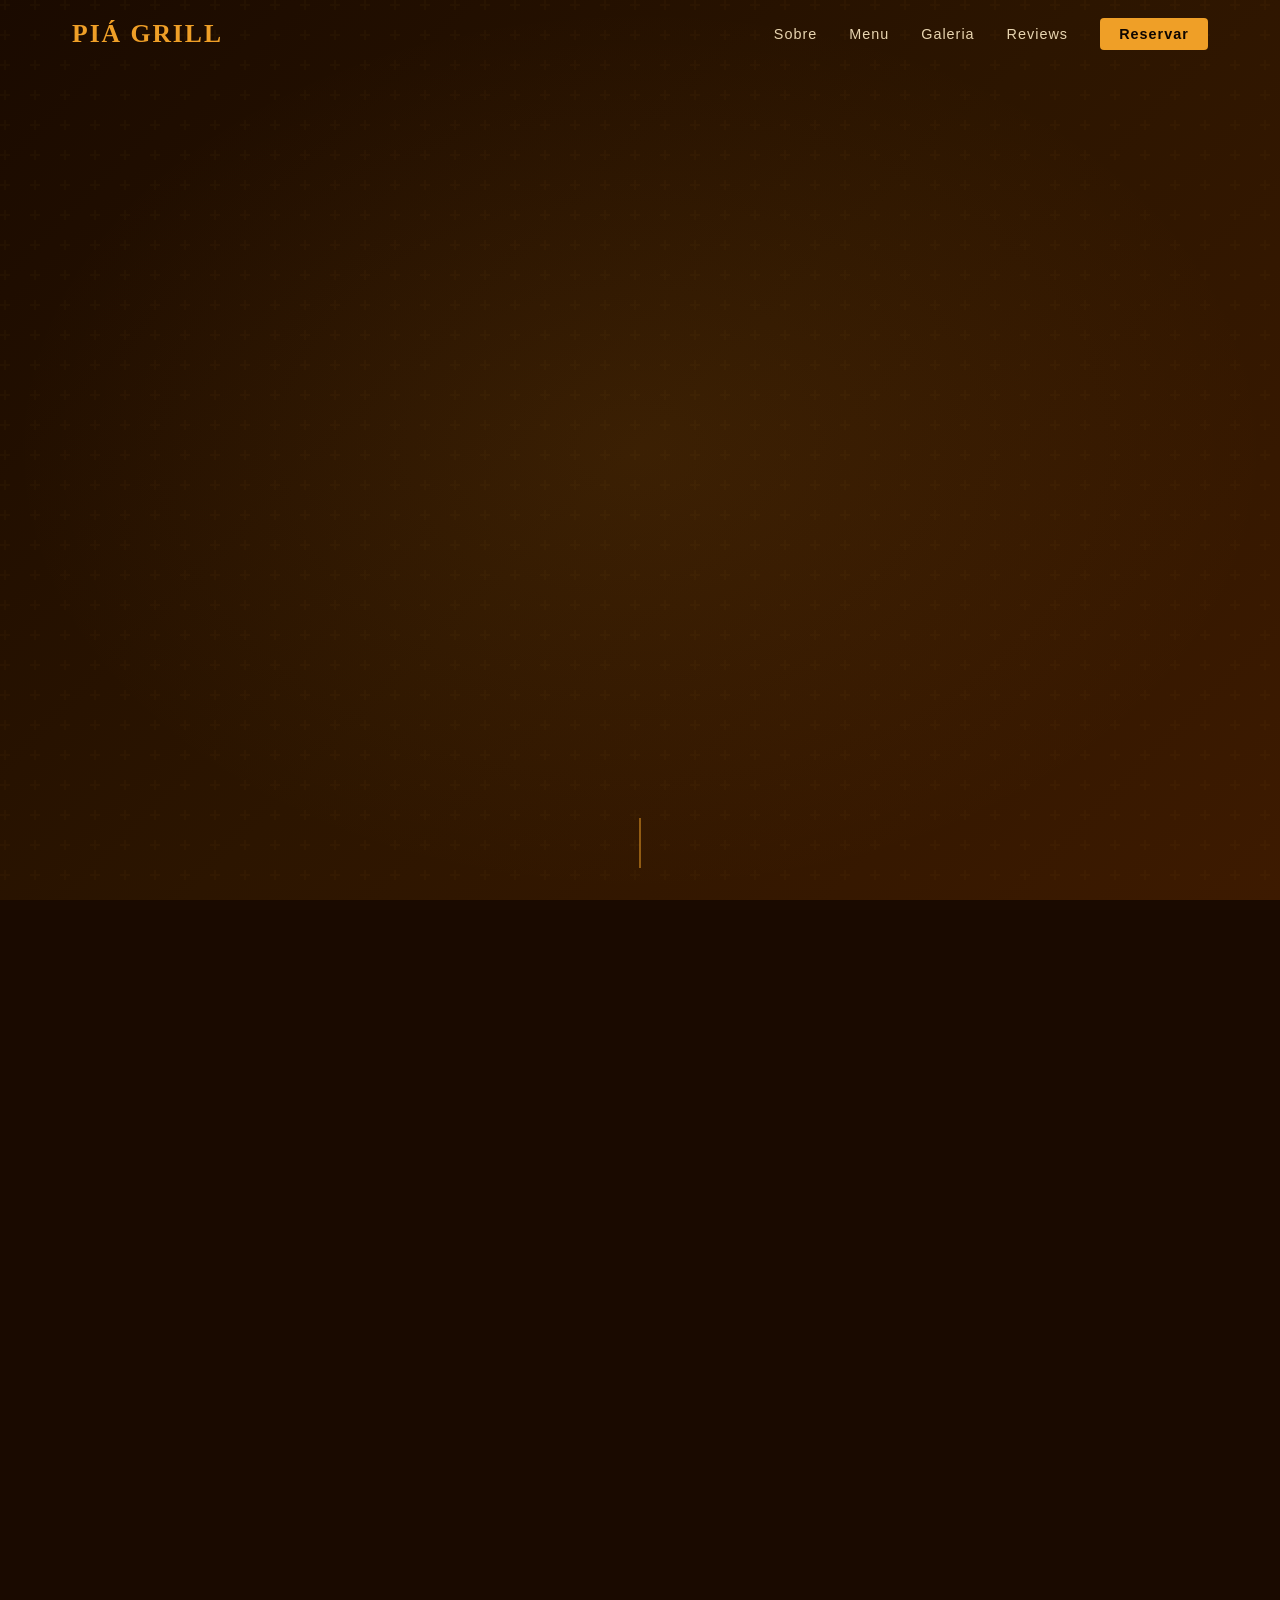
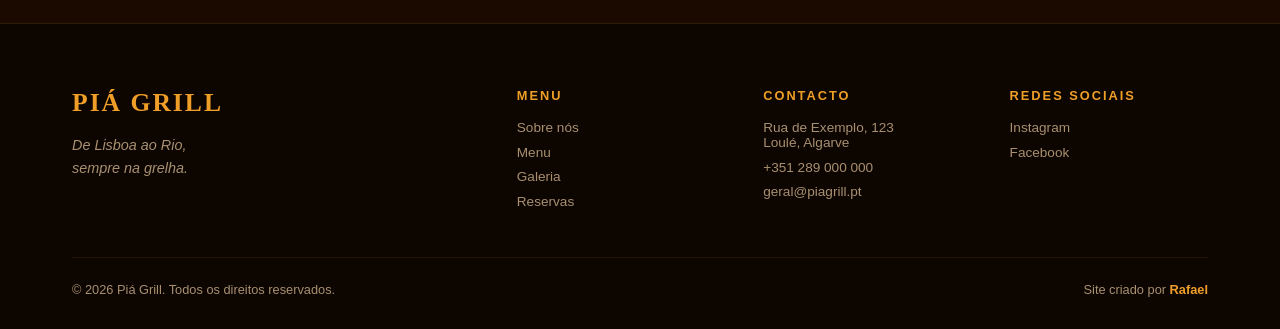
==== index.html @ a93a751e "Add files via upload" ====
<!DOCTYPE html>
<html lang="pt">
<head>
<meta charset="UTF-8">
<meta name="viewport" content="width=device-width, initial-scale=1.0">
<meta name="description" content="Piá Grill — Churrasqueira Portuguesa-Brasileira em Loulé, Algarve. Carnes na brasa, sabor autêntico.">
<title>Piá Grill — De Lisboa ao Rio, sempre na grelha</title>
<link rel="stylesheet" href="style.css">
</head>
<body>

<nav id="navbar">
  <div class="nav-container">
    <div class="logo">Piá Grill</div>
    <ul class="nav-links">
      <li><a href="#sobre">Sobre</a></li>
      <li><a href="#menu">Menu</a></li>
      <li><a href="#galeria">Galeria</a></li>
      <li><a href="#testemunhos">Reviews</a></li>
      <li><a href="#reserva" class="btn-nav">Reservar</a></li>
    </ul>
  </div>
</nav>

<section id="hero">
  <div class="hero-overlay"></div>
  <div class="hero-content fade-in">
    <span class="hero-tag">Loulé, Algarve</span>
    <h1>De Lisboa ao Rio,<br>sempre na grelha.</h1>
    <p>A fusão perfeita entre a churrasqueira brasileira e o sabor português — na brasa, como deve ser.</p>
    <div class="hero-btns">
      <a href="#reserva" class="btn-primary">Reservar Mesa</a>
      <a href="#menu" class="btn-secondary">Ver Menu</a>
    </div>
  </div>
  <div class="scroll-indicator">
    <span></span>
  </div>
</section>

<section id="sobre">
  <div class="container">
    <div class="sobre-grid">
      <div class="sobre-text fade-in">
        <span class="section-tag">A Nossa História</span>
        <h2>Duas terras,<br>uma brasa.</h2>
        <p>O Piá Grill nasceu da paixão por duas culturas que partilham o mesmo amor pela carne na brasa. Trouxemos as técnicas do churrasco brasileiro e combinámos com os sabores autênticos portugueses para criar uma experiência única no Algarve.</p>
        <p>Cada prato é preparado com ingredientes frescos, marinados durante 24 horas e grelhados a lenha — porque acreditamos que o fogo faz toda a diferença.</p>
        <div class="sobre-stats">
          <div class="stat">
            <span class="stat-num">100%</span>
            <span class="stat-label">Carne fresca</span>
          </div>
          <div class="stat">
            <span class="stat-num">24h</span>
            <span class="stat-label">Marinada</span>
          </div>
          <div class="stat">
            <span class="stat-num">2</span>
            <span class="stat-label">Culturas</span>
          </div>
        </div>
      </div>
      <div class="sobre-img fade-in">
        <div class="img-placeholder">
          <span>📸 Foto do Restaurante</span>
        </div>
      </div>
    </div>
  </div>
</section>

<section id="menu">
  <div class="container">
    <div class="section-header fade-in">
      <span class="section-tag">O Nosso Menu</span>
      <h2>Sabores que contam histórias</h2>
    </div>
    <div class="menu-category fade-in">
      <h3>🔥 Carnes na Brasa</h3>
      <div class="menu-grid">
        <div class="menu-item">
          <div class="menu-img-placeholder"></div>
          <div class="menu-info">
            <div class="menu-top">
              <span class="menu-name">Picanha Brasileira</span>
              <span class="menu-price">18€</span>
            </div>
            <p class="menu-desc">Corte nobre marinado 24h, grelhado na brasa de lenha. Servido com arroz e farofa.</p>
          </div>
        </div>
        <div class="menu-item">
          <div class="menu-img-placeholder"></div>
          <div class="menu-info">
            <div class="menu-top">
              <span class="menu-name">Frango no Churrasco</span>
              <span class="menu-price">13€</span>
            </div>
            <p class="menu-desc">Frango inteiro marinado em ervas portuguesas e limão. Pele crocante, interior suculento.</p>
          </div>
        </div>
        <div class="menu-item">
          <div class="menu-img-placeholder"></div>
          <div class="menu-info">
            <div class="menu-top">
              <span class="menu-name">Costelas na Brasa</span>
              <span class="menu-price">22€</span>
            </div>
            <p class="menu-desc">Costelas de porco com molho barbecue caseiro. Carne que cai do osso.</p>
          </div>
        </div>
        <div class="menu-item">
          <div class="menu-img-placeholder"></div>
          <div class="menu-info">
            <div class="menu-top">
              <span class="menu-name">Espetada Mista</span>
              <span class="menu-price">16€</span>
            </div>
            <p class="menu-desc">Espetada de carne, frango e chouriço com pimentos. Tradição portuguesa na brasa.</p>
          </div>
        </div>
      </div>
    </div>
    <div class="menu-category fade-in">
      <h3>🌿 Acompanhamentos</h3>
      <div class="menu-grid">
        <div class="menu-item small">
          <div class="menu-info">
            <div class="menu-top">
              <span class="menu-name">Arroz de Bróculos</span>
              <span class="menu-price">4€</span>
            </div>
            <p class="menu-desc">Arroz basmati com bróculos salteados em azeite e alho.</p>
          </div>
        </div>
        <div class="menu-item small">
          <div class="menu-info">
            <div class="menu-top">
              <span class="menu-name">Farofa Brasileira</span>
              <span class="menu-price">3€</span>
            </div>
            <p class="menu-desc">Farinha de mandioca tostada com manteiga e ervas. Clássico do Brasil.</p>
          </div>
        </div>
        <div class="menu-item small">
          <div class="menu-info">
            <div class="menu-top">
              <span class="menu-name">Batatas Rústicas</span>
              <span class="menu-price">4€</span>
            </div>
            <p class="menu-desc">Batatas assadas com alecrim, alho e azeite português.</p>
          </div>
        </div>
        <div class="menu-item small">
          <div class="menu-info">
            <div class="menu-top">
              <span class="menu-name">Salada da Casa</span>
              <span class="menu-price">5€</span>
            </div>
            <p class="menu-desc">Alface, tomate, cebola roxa, azeitonas e vinagrete de limão.</p>
          </div>
        </div>
      </div>
    </div>
  </div>
</section>

<section id="galeria">
  <div class="container">
    <div class="section-header fade-in">
      <span class="section-tag">Galeria</span>
      <h2>Momentos à mesa</h2>
    </div>
    <div class="galeria-grid fade-in">
      <div class="gal-item tall"><span>📸 Foto</span></div>
      <div class="gal-item"><span>📸 Foto</span></div>
      <div class="gal-item"><span>📸 Foto</span></div>
      <div class="gal-item wide"><span>📸 Foto</span></div>
      <div class="gal-item"><span>📸 Foto</span></div>
    </div>
  </div>
</section>

<section id="testemunhos">
  <div class="container">
    <div class="section-header fade-in">
      <span class="section-tag">O que dizem de nós</span>
      <h2>Clientes satisfeitos</h2>
    </div>
    <div class="reviews-grid fade-in">
      <div class="review-card">
        <div class="stars">★★★★★</div>
        <p>"A melhor picanha que comi fora do Brasil. O ambiente é acolhedor e o serviço excelente. Voltamos sempre que viemos ao Algarve!"</p>
        <div class="reviewer">
          <div class="reviewer-avatar">MS</div>
          <div>
            <span class="reviewer-name">Maria Silva</span>
            <span class="reviewer-local">Lisboa</span>
          </div>
        </div>
      </div>
      <div class="review-card featured">
        <div class="stars">★★★★★</div>
        <p>"Sabor autêntico de churrasco brasileiro com aquele toque português que faz toda a diferença. O frango é simplesmente incrível!"</p>
        <div class="reviewer">
          <div class="reviewer-avatar">JC</div>
          <div>
            <span class="reviewer-name">João Costa</span>
            <span class="reviewer-local">Faro</span>
          </div>
        </div>
      </div>
      <div class="review-card">
        <div class="stars">★★★★★</div>
        <p>"Descobrimos o Piá Grill por acaso e foi a melhor surpresa das férias. As costelas na brasa são para comer e chorar por mais!"</p>
        <div class="reviewer">
          <div class="reviewer-avatar">AF</div>
          <div>
            <span class="reviewer-name">Ana Ferreira</span>
            <span class="reviewer-local">Porto</span>
          </div>
        </div>
      </div>
    </div>
  </div>
</section>

<section id="reserva">
  <div class="container">
    <div class="reserva-wrapper fade-in">
      <div class="reserva-info">
        <span class="section-tag">Reservas</span>
        <h2>Reserve a sua mesa</h2>
        <p>Garanta o seu lugar e venha viver a experiência Piá Grill. Aceitamos reservas para grupos de qualquer dimensão.</p>
        <div class="contacto-items">
          <div class="contacto-item">
            <span class="contacto-icon">📍</span>
            <span>Rua de Exemplo, 123, Loulé, Algarve</span>
          </div>
          <div class="contacto-item">
            <span class="contacto-icon">📞</span>
            <span>+351 289 000 000</span>
          </div>
          <div class="contacto-item">
            <span class="contacto-icon">⏰</span>
            <span>Seg–Dom: 12h00 – 22h30</span>
          </div>
        </div>
      </div>
      <form class="reserva-form" onsubmit="submitForm(event)">
        <div class="form-row">
          <div class="form-group">
            <label>Nome completo</label>
            <input type="text" placeholder="O seu nome" required>
          </div>
          <div class="form-group">
            <label>Telemóvel</label>
            <input type="tel" placeholder="+351 9XX XXX XXX" required>
          </div>
        </div>
        <div class="form-row">
          <div class="form-group">
            <label>Data</label>
            <input type="date" required>
          </div>
          <div class="form-group">
            <label>Hora</label>
            <input type="time" min="12:00" max="22:00" required>
          </div>
        </div>
        <div class="form-group">
          <label>Número de pessoas</label>
          <select required>
            <option value="">Selecione</option>
            <option>1 pessoa</option>
            <option>2 pessoas</option>
            <option>3-4 pessoas</option>
            <option>5-6 pessoas</option>
            <option>7+ pessoas</option>
          </select>
        </div>
        <div class="form-group">
          <label>Pedido especial (opcional)</label>
          <textarea placeholder="Aniversário, alergias, preferências..."></textarea>
        </div>
        <button type="submit" class="btn-primary full">Confirmar Reserva</button>
      </form>
    </div>
  </div>
</section>

<footer>
  <div class="container">
    <div class="footer-grid">
      <div class="footer-brand">
        <div class="logo">Piá Grill</div>
        <p>De Lisboa ao Rio,<br>sempre na grelha.</p>
      </div>
      <div class="footer-links">
        <h4>Menu</h4>
        <a href="#sobre">Sobre nós</a>
        <a href="#menu">Menu</a>
        <a href="#galeria">Galeria</a>
        <a href="#reserva">Reservas</a>
      </div>
      <div class="footer-contact">
        <h4>Contacto</h4>
        <p>Rua de Exemplo, 123<br>Loulé, Algarve</p>
        <p>+351 289 000 000</p>
        <p>geral@piagrill.pt</p>
      </div>
      <div class="footer-social">
        <h4>Redes Sociais</h4>
        <a href="#" class="social-btn">Instagram</a>
        <a href="#" class="social-btn">Facebook</a>
      </div>
    </div>
    <div class="footer-bottom">
      <p>© 2026 Piá Grill. Todos os direitos reservados.</p>
      <p>Site criado por <strong>Rafael</strong></p>
    </div>
  </div>
</footer>

<script src="script.js"></script>
</body>
</html>
---- style.css ----
* { margin: 0; padding: 0; box-sizing: border-box; }

:root {
  --dark: #0D0500;
  --dark2: #1A0A00;
  --dark3: #2C1500;
  --gold: #EF9F27;
  --gold-light: #FAC775;
  --cream: #F5EDD8;
  --text: #E8D5B0;
  --text-muted: #A89070;
  --red: #8B1A1A;
}

html { scroll-behavior: smooth; }

body {
  font-family: 'Georgia', serif;
  background: var(--dark);
  color: var(--text);
  overflow-x: hidden;
}

/* NAVBAR */
#navbar {
  position: fixed;
  top: 0; left: 0; right: 0;
  z-index: 100;
  padding: 1.2rem 0;
  transition: all 0.3s;
}
#navbar.scrolled {
  background: rgba(13,5,0,0.97);
  border-bottom: 1px solid rgba(239,159,39,0.2);
  padding: 0.8rem 0;
}
.nav-container {
  max-width: 1200px;
  margin: 0 auto;
  padding: 0 2rem;
  display: flex;
  align-items: center;
  justify-content: space-between;
}
.logo {
  font-size: 1.6rem;
  font-weight: bold;
  color: var(--gold);
  letter-spacing: 2px;
  text-transform: uppercase;
}
.nav-links {
  list-style: none;
  display: flex;
  gap: 2rem;
  align-items: center;
}
.nav-links a {
  color: var(--text);
  text-decoration: none;
  font-size: 0.9rem;
  letter-spacing: 1px;
  font-family: 'Arial', sans-serif;
  transition: color 0.3s;
}
.nav-links a:hover { color: var(--gold); }
.btn-nav {
  background: var(--gold) !important;
  color: var(--dark) !important;
  padding: 0.5rem 1.2rem;
  border-radius: 4px;
  font-weight: bold !important;
}
.btn-nav:hover { background: var(--gold-light) !important; }

/* HERO */
#hero {
  min-height: 100vh;
  background: linear-gradient(135deg, var(--dark2) 0%, var(--dark3) 50%, #3D1A00 100%);
  display: flex;
  align-items: center;
  justify-content: center;
  position: relative;
  overflow: hidden;
}
#hero::before {
  content: '';
  position: absolute;
  inset: 0;
  background: radial-gradient(ellipse at center, rgba(239,159,39,0.08) 0%, transparent 70%);
}
.hero-overlay {
  position: absolute;
  inset: 0;
  background: url("data:image/svg+xml,%3Csvg width='60' height='60' viewBox='0 0 60 60' xmlns='http://www.w3.org/2000/svg'%3E%3Cg fill='none' fill-rule='evenodd'%3E%3Cg fill='%23EF9F27' fill-opacity='0.03'%3E%3Cpath d='M36 34v-4h-2v4h-4v2h4v4h2v-4h4v-2h-4zm0-30V0h-2v4h-4v2h4v4h2V6h4V4h-4zM6 34v-4H4v4H0v2h4v4h2v-4h4v-2H6zM6 4V0H4v4H0v2h4v4h2V6h4V4H6z'/%3E%3C/g%3E%3C/g%3E%3C/svg%3E");
}
.hero-content {
  text-align: center;
  position: relative;
  z-index: 2;
  padding: 2rem;
  max-width: 800px;
}
.hero-tag {
  display: inline-block;
  border: 1px solid var(--gold);
  color: var(--gold);
  padding: 0.3rem 1rem;
  font-size: 0.8rem;
  letter-spacing: 3px;
  text-transform: uppercase;
  font-family: 'Arial', sans-serif;
  margin-bottom: 1.5rem;
}
.hero-content h1 {
  font-size: clamp(2.5rem, 6vw, 5rem);
  color: var(--cream);
  line-height: 1.1;
  margin-bottom: 1.5rem;
  text-shadow: 0 2px 20px rgba(0,0,0,0.5);
}
.hero-content p {
  font-size: 1.1rem;
  color: var(--text-muted);
  max-width: 500px;
  margin: 0 auto 2.5rem;
  line-height: 1.7;
  font-family: 'Arial', sans-serif;
}
.hero-btns { display: flex; gap: 1rem; justify-content: center; flex-wrap: wrap; }
.btn-primary {
  background: var(--gold);
  color: var(--dark);
  padding: 0.9rem 2.2rem;
  border: none;
  border-radius: 4px;
  font-size: 0.95rem;
  font-weight: bold;
  cursor: pointer;
  text-decoration: none;
  font-family: 'Arial', sans-serif;
  letter-spacing: 1px;
  transition: all 0.3s;
  display: inline-block;
}
.btn-primary:hover { background: var(--gold-light); transform: translateY(-2px); }
.btn-primary.full { width: 100%; text-align: center; margin-top: 0.5rem; }
.btn-secondary {
  border: 1px solid var(--gold);
  color: var(--gold);
  padding: 0.9rem 2.2rem;
  border-radius: 4px;
  font-size: 0.95rem;
  cursor: pointer;
  text-decoration: none;
  font-family: 'Arial', sans-serif;
  letter-spacing: 1px;
  transition: all 0.3s;
  display: inline-block;
}
.btn-secondary:hover { background: rgba(239,159,39,0.1); transform: translateY(-2px); }
.scroll-indicator {
  position: absolute;
  bottom: 2rem;
  left: 50%;
  transform: translateX(-50%);
}
.scroll-indicator span {
  display: block;
  width: 1px;
  height: 50px;
  background: var(--gold);
  margin: 0 auto;
  animation: scrollAnim 1.5s ease-in-out infinite;
}
@keyframes scrollAnim {
  0% { opacity: 1; transform: scaleY(1); transform-origin: top; }
  100% { opacity: 0; transform: scaleY(0); transform-origin: top; }
}

/* SECTIONS */
section { padding: 6rem 0; }
.container { max-width: 1200px; margin: 0 auto; padding: 0 2rem; }
.section-header { text-align: center; margin-bottom: 4rem; }
.section-tag {
  display: inline-block;
  color: var(--gold);
  font-size: 0.8rem;
  letter-spacing: 3px;
  text-transform: uppercase;
  font-family: 'Arial', sans-serif;
  margin-bottom: 1rem;
}
h2 { font-size: clamp(1.8rem, 4vw, 3rem); color: var(--cream); line-height: 1.2; }

/* SOBRE */
#sobre { background: var(--dark2); }
.sobre-grid { display: grid; grid-template-columns: 1fr 1fr; gap: 5rem; align-items: center; }
.sobre-text .section-tag { display: block; margin-bottom: 1rem; }
.sobre-text h2 { margin-bottom: 1.5rem; }
.sobre-text p { color: var(--text-muted); line-height: 1.8; margin-bottom: 1rem; font-family: 'Arial', sans-serif; font-size: 0.95rem; }
.sobre-stats { display: flex; gap: 2rem; margin-top: 2rem; }
.stat { text-align: center; }
.stat-num { display: block; font-size: 2rem; color: var(--gold); font-weight: bold; }
.stat-label { font-size: 0.8rem; color: var(--text-muted); font-family: 'Arial', sans-serif; letter-spacing: 1px; }
.sobre-img { }
.img-placeholder {
  width: 100%;
  aspect-ratio: 4/5;
  background: var(--dark3);
  border: 2px dashed rgba(239,159,39,0.3);
  border-radius: 8px;
  display: flex;
  align-items: center;
  justify-content: center;
  color: var(--text-muted);
  font-family: 'Arial', sans-serif;
  font-size: 0.9rem;
}

/* MENU */
#menu { background: var(--dark); }
.menu-category { margin-bottom: 3rem; }
.menu-category h3 { font-size: 1.3rem; color: var(--gold); margin-bottom: 1.5rem; font-family: 'Arial', sans-serif; letter-spacing: 1px; }
.menu-grid { display: grid; grid-template-columns: repeat(auto-fit, minmax(260px, 1fr)); gap: 1.5rem; }
.menu-item {
  background: var(--dark2);
  border: 1px solid rgba(239,159,39,0.15);
  border-radius: 8px;
  overflow: hidden;
  transition: all 0.3s;
}
.menu-item:hover { border-color: var(--gold); transform: translateY(-4px); }
.menu-img-placeholder {
  width: 100%;
  height: 160px;
  background: var(--dark3);
  border-bottom: 1px solid rgba(239,159,39,0.1);
}
.menu-info { padding: 1.2rem; }
.menu-top { display: flex; justify-content: space-between; align-items: flex-start; margin-bottom: 0.5rem; }
.menu-name { font-size: 1rem; color: var(--cream); font-weight: bold; }
.menu-price { font-size: 1.1rem; color: var(--gold); font-weight: bold; font-family: 'Arial', sans-serif; }
.menu-desc { font-size: 0.85rem; color: var(--text-muted); line-height: 1.6; font-family: 'Arial', sans-serif; }
.menu-item.small .menu-info { padding: 1rem 1.2rem; }

/* GALERIA */
#galeria { background: var(--dark2); }
.galeria-grid {
  display: grid;
  grid-template-columns: repeat(3, 1fr);
  grid-template-rows: auto;
  gap: 12px;
}
.gal-item {
  background: var(--dark3);
  border: 2px dashed rgba(239,159,39,0.2);
  border-radius: 8px;
  display: flex;
  align-items: center;
  justify-content: center;
  color: var(--text-muted);
  font-family: 'Arial', sans-serif;
  font-size: 0.85rem;
  min-height: 180px;
  overflow: hidden;
  transition: all 0.3s;
  cursor: pointer;
}
.gal-item:hover { border-color: var(--gold); transform: scale(1.02); }
.gal-item.tall { grid-row: span 2; }
.gal-item.wide { grid-column: span 2; }

/* TESTEMUNHOS */
#testemunhos { background: var(--dark); }
.reviews-grid { display: grid; grid-template-columns: repeat(auto-fit, minmax(280px, 1fr)); gap: 1.5rem; }
.review-card {
  background: var(--dark2);
  border: 1px solid rgba(239,159,39,0.15);
  border-radius: 8px;
  padding: 2rem;
  transition: all 0.3s;
}
.review-card:hover { border-color: rgba(239,159,39,0.4); transform: translateY(-4px); }
.review-card.featured { border-color: var(--gold); }
.stars { color: var(--gold); font-size: 1.1rem; margin-bottom: 1rem; letter-spacing: 2px; }
.review-card p { color: var(--text-muted); line-height: 1.7; font-style: italic; margin-bottom: 1.5rem; font-family: 'Arial', sans-serif; font-size: 0.9rem; }
.reviewer { display: flex; align-items: center; gap: 0.8rem; }
.reviewer-avatar {
  width: 40px; height: 40px;
  background: var(--gold);
  color: var(--dark);
  border-radius: 50%;
  display: flex;
  align-items: center;
  justify-content: center;
  font-weight: bold;
  font-size: 0.8rem;
  font-family: 'Arial', sans-serif;
  flex-shrink: 0;
}
.reviewer-name { display: block; font-weight: bold; color: var(--cream); font-family: 'Arial', sans-serif; font-size: 0.9rem; }
.reviewer-local { display: block; color: var(--text-muted); font-size: 0.8rem; font-family: 'Arial', sans-serif; }

/* RESERVA */
#reserva { background: var(--dark2); }
.reserva-wrapper { display: grid; grid-template-columns: 1fr 1.2fr; gap: 5rem; align-items: start; }
.reserva-info .section-tag { display: block; margin-bottom: 1rem; }
.reserva-info h2 { margin-bottom: 1rem; }
.reserva-info > p { color: var(--text-muted); line-height: 1.7; margin-bottom: 2rem; font-family: 'Arial', sans-serif; font-size: 0.95rem; }
.contacto-items { display: flex; flex-direction: column; gap: 1rem; }
.contacto-item { display: flex; align-items: center; gap: 1rem; color: var(--text-muted); font-family: 'Arial', sans-serif; font-size: 0.9rem; }
.contacto-icon { font-size: 1.2rem; }
.reserva-form { display: flex; flex-direction: column; gap: 1rem; }
.form-row { display: grid; grid-template-columns: 1fr 1fr; gap: 1rem; }
.form-group { display: flex; flex-direction: column; gap: 0.4rem; }
.form-group label { font-size: 0.8rem; color: var(--text-muted); letter-spacing: 1px; text-transform: uppercase; font-family: 'Arial', sans-serif; }
.form-group input,
.form-group select,
.form-group textarea {
  background: var(--dark);
  border: 1px solid rgba(239,159,39,0.3);
  color: var(--text);
  padding: 0.8rem 1rem;
  border-radius: 4px;
  font-family: 'Arial', sans-serif;
  font-size: 0.9rem;
  transition: border 0.3s;
  outline: none;
}
.form-group input:focus,
.form-group select:focus,
.form-group textarea:focus { border-color: var(--gold); }
.form-group textarea { height: 100px; resize: vertical; }
.form-group select option { background: var(--dark2); }

/* FOOTER */
footer { background: var(--dark); border-top: 1px solid rgba(239,159,39,0.15); padding: 4rem 0 2rem; }
.footer-grid { display: grid; grid-template-columns: 2fr 1fr 1fr 1fr; gap: 3rem; margin-bottom: 3rem; }
.footer-brand .logo { margin-bottom: 1rem; }
.footer-brand p { color: var(--text-muted); font-family: 'Arial', sans-serif; font-size: 0.9rem; line-height: 1.6; font-style: italic; }
.footer-links, .footer-contact, .footer-social { display: flex; flex-direction: column; gap: 0.6rem; }
.footer-links h4, .footer-contact h4, .footer-social h4 { color: var(--gold); font-size: 0.8rem; letter-spacing: 2px; text-transform: uppercase; font-family: 'Arial', sans-serif; margin-bottom: 0.5rem; }
.footer-links a, .footer-contact p { color: var(--text-muted); text-decoration: none; font-family: 'Arial', sans-serif; font-size: 0.85rem; transition: color 0.3s; }
.footer-links a:hover { color: var(--gold); }
.social-btn {
  color: var(--text-muted);
  text-decoration: none;
  font-family: 'Arial', sans-serif;
  font-size: 0.85rem;
  transition: color 0.3s;
}
.social-btn:hover { color: var(--gold); }
.footer-bottom {
  border-top: 1px solid rgba(239,159,39,0.1);
  padding-top: 1.5rem;
  display: flex;
  justify-content: space-between;
  align-items: center;
}
.footer-bottom p { color: var(--text-muted); font-family: 'Arial', sans-serif; font-size: 0.8rem; }
.footer-bottom strong { color: var(--gold); }

/* ANIMATIONS */
.fade-in { opacity: 0; transform: translateY(30px); transition: opacity 0.7s ease, transform 0.7s ease; }
.fade-in.visible { opacity: 1; transform: translateY(0); }

/* RESPONSIVE */
@media (max-width: 768px) {
  .sobre-grid, .reserva-wrapper { grid-template-columns: 1fr; gap: 2rem; }
  .footer-grid { grid-template-columns: 1fr 1fr; gap: 2rem; }
  .galeria-grid { grid-template-columns: repeat(2, 1fr); }
  .gal-item.tall { grid-row: span 1; }
  .gal-item.wide { grid-column: span 2; }
  .form-row { grid-template-columns: 1fr; }
  .nav-links { display: none; }
  .sobre-stats { gap: 1rem; }
}
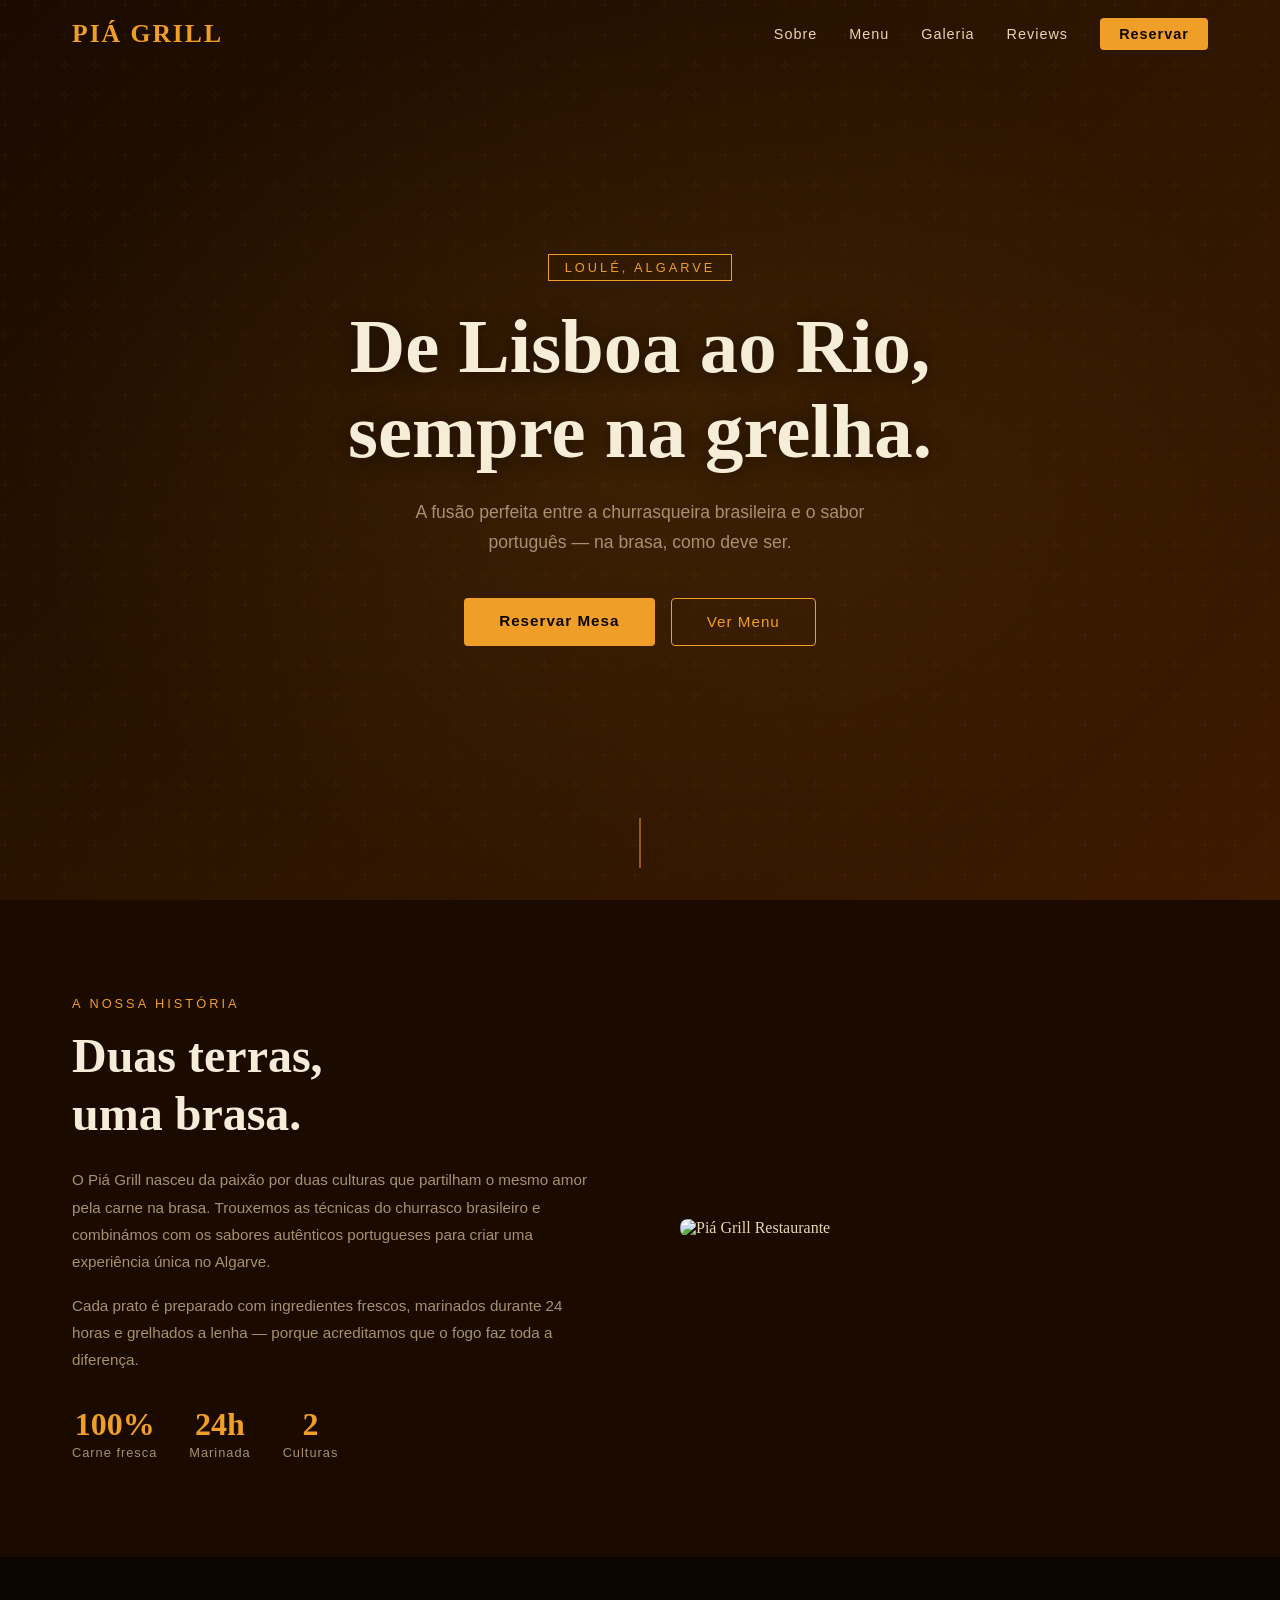
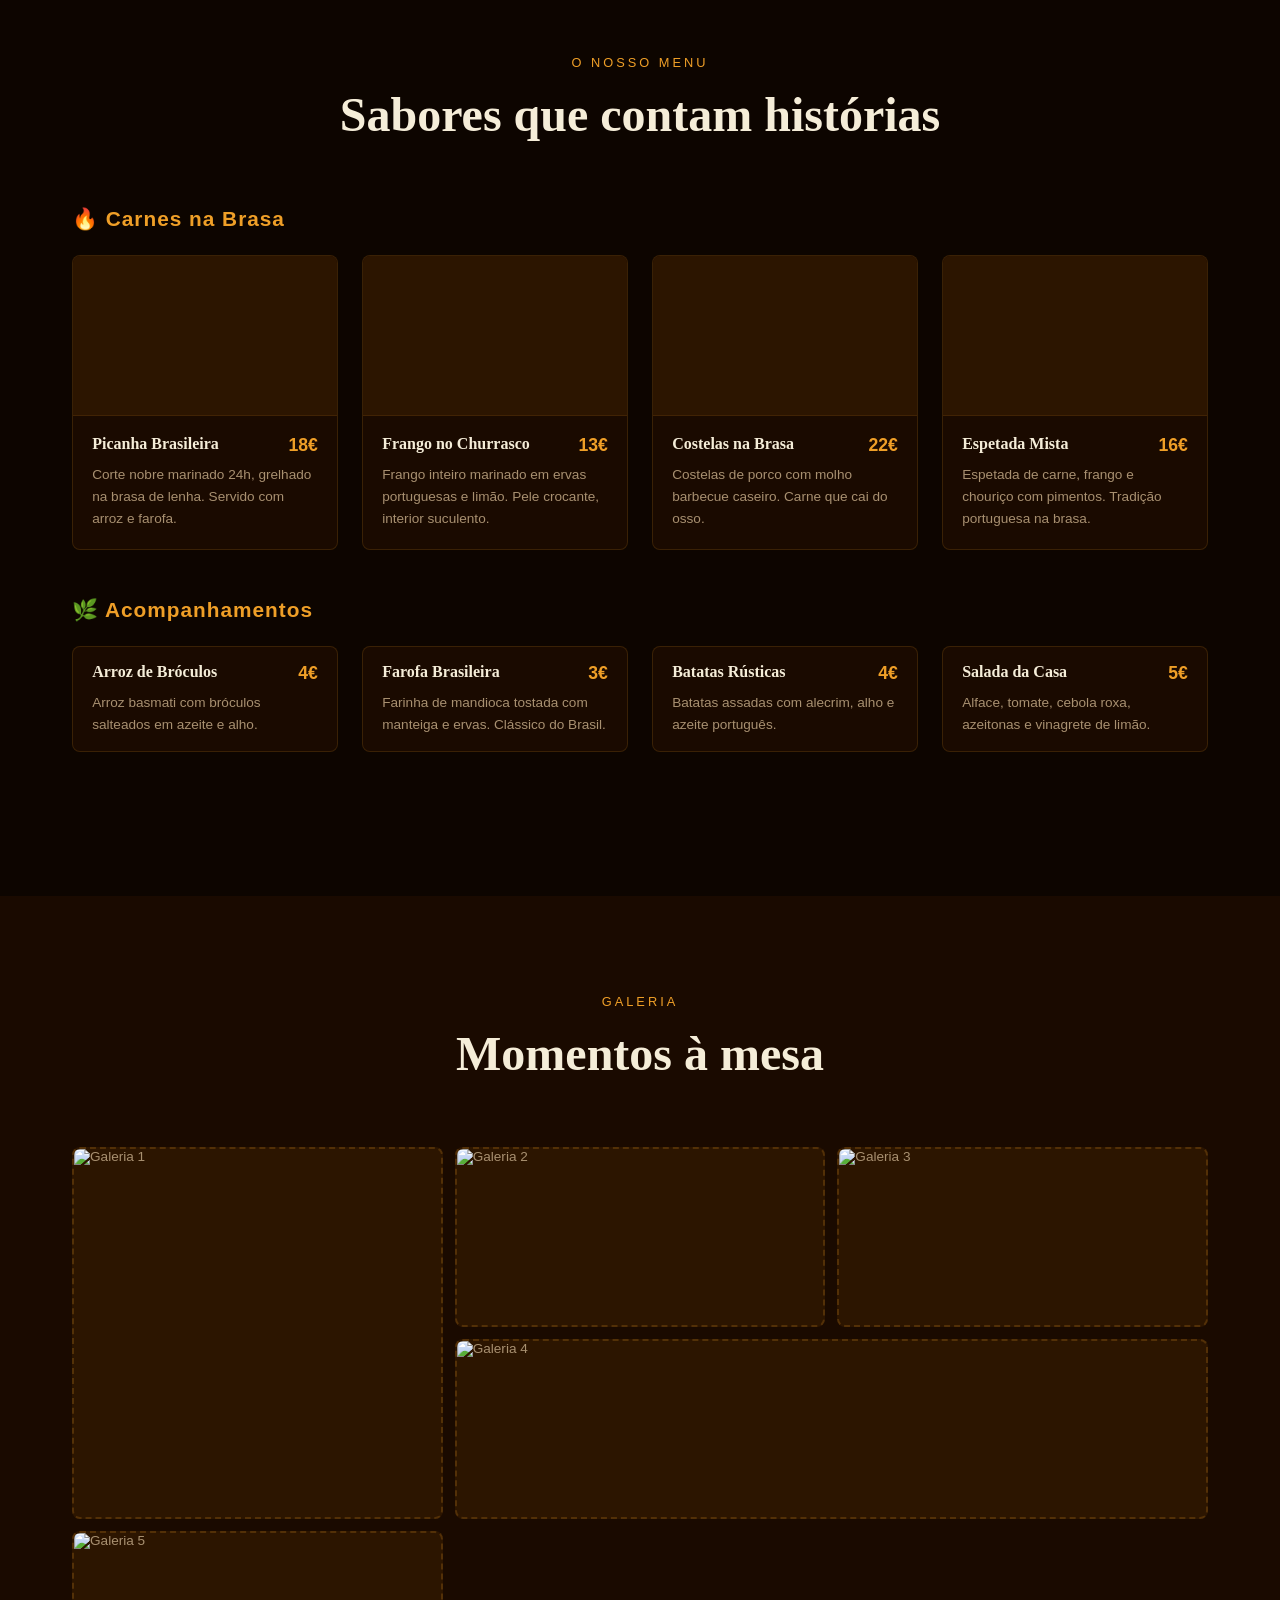
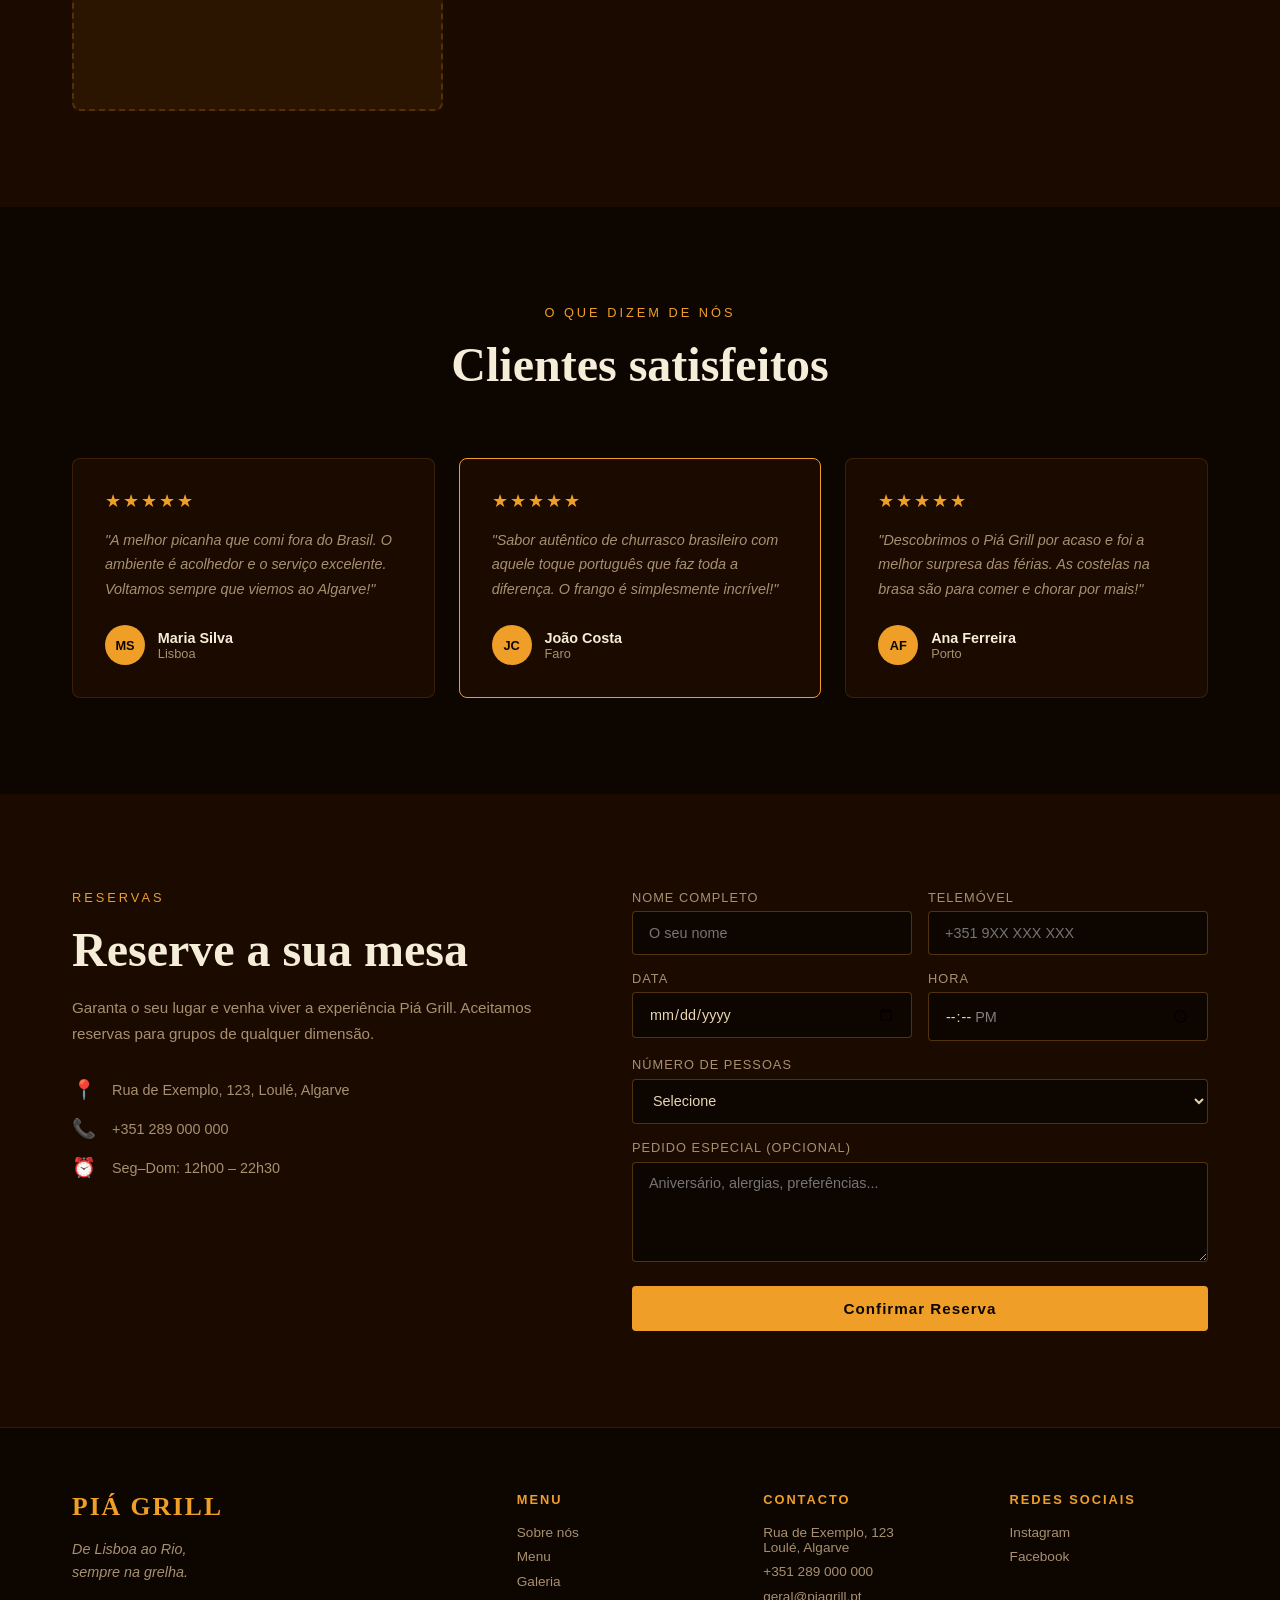
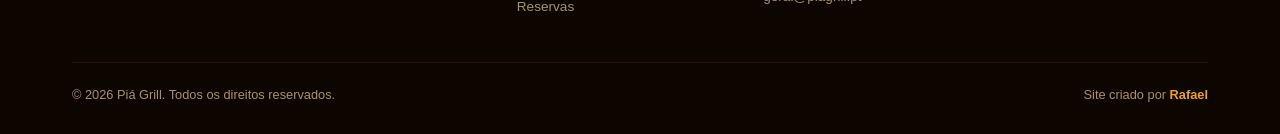
==== commit 38cd0bcc: "Rename index (1).html to index.html" ====
--- a/index.html
+++ b/index.html
@@ -62,9 +62,7 @@
         </div>
       </div>
       <div class="sobre-img fade-in">
-        <div class="img-placeholder">
-          <span>📸 Foto do Restaurante</span>
-        </div>
+        <img src="images/restaurante.jpg" alt="Piá Grill Restaurante" style="width:100%;aspect-ratio:4/5;object-fit:cover;border-radius:8px;">
       </div>
     </div>
   </div>
@@ -172,11 +170,11 @@
       <h2>Momentos à mesa</h2>
     </div>
     <div class="galeria-grid fade-in">
-      <div class="gal-item tall"><span>📸 Foto</span></div>
-      <div class="gal-item"><span>📸 Foto</span></div>
-      <div class="gal-item"><span>📸 Foto</span></div>
-      <div class="gal-item wide"><span>📸 Foto</span></div>
-      <div class="gal-item"><span>📸 Foto</span></div>
+      <div class="gal-item tall" style="padding:0;overflow:hidden;"><img src="images/restaurante.jpg" alt="Galeria 1" style="width:100%;height:100%;object-fit:cover;"></div>
+      <div class="gal-item" style="padding:0;overflow:hidden;"><img src="images/restaurante.jpg" alt="Galeria 2" style="width:100%;height:100%;object-fit:cover;"></div>
+      <div class="gal-item" style="padding:0;overflow:hidden;"><img src="images/restaurante.jpg" alt="Galeria 3" style="width:100%;height:100%;object-fit:cover;"></div>
+      <div class="gal-item wide" style="padding:0;overflow:hidden;"><img src="images/restaurante.jpg" alt="Galeria 4" style="width:100%;height:100%;object-fit:cover;"></div>
+      <div class="gal-item" style="padding:0;overflow:hidden;"><img src="images/restaurante.jpg" alt="Galeria 5" style="width:100%;height:100%;object-fit:cover;"></div>
     </div>
   </div>
 </section>
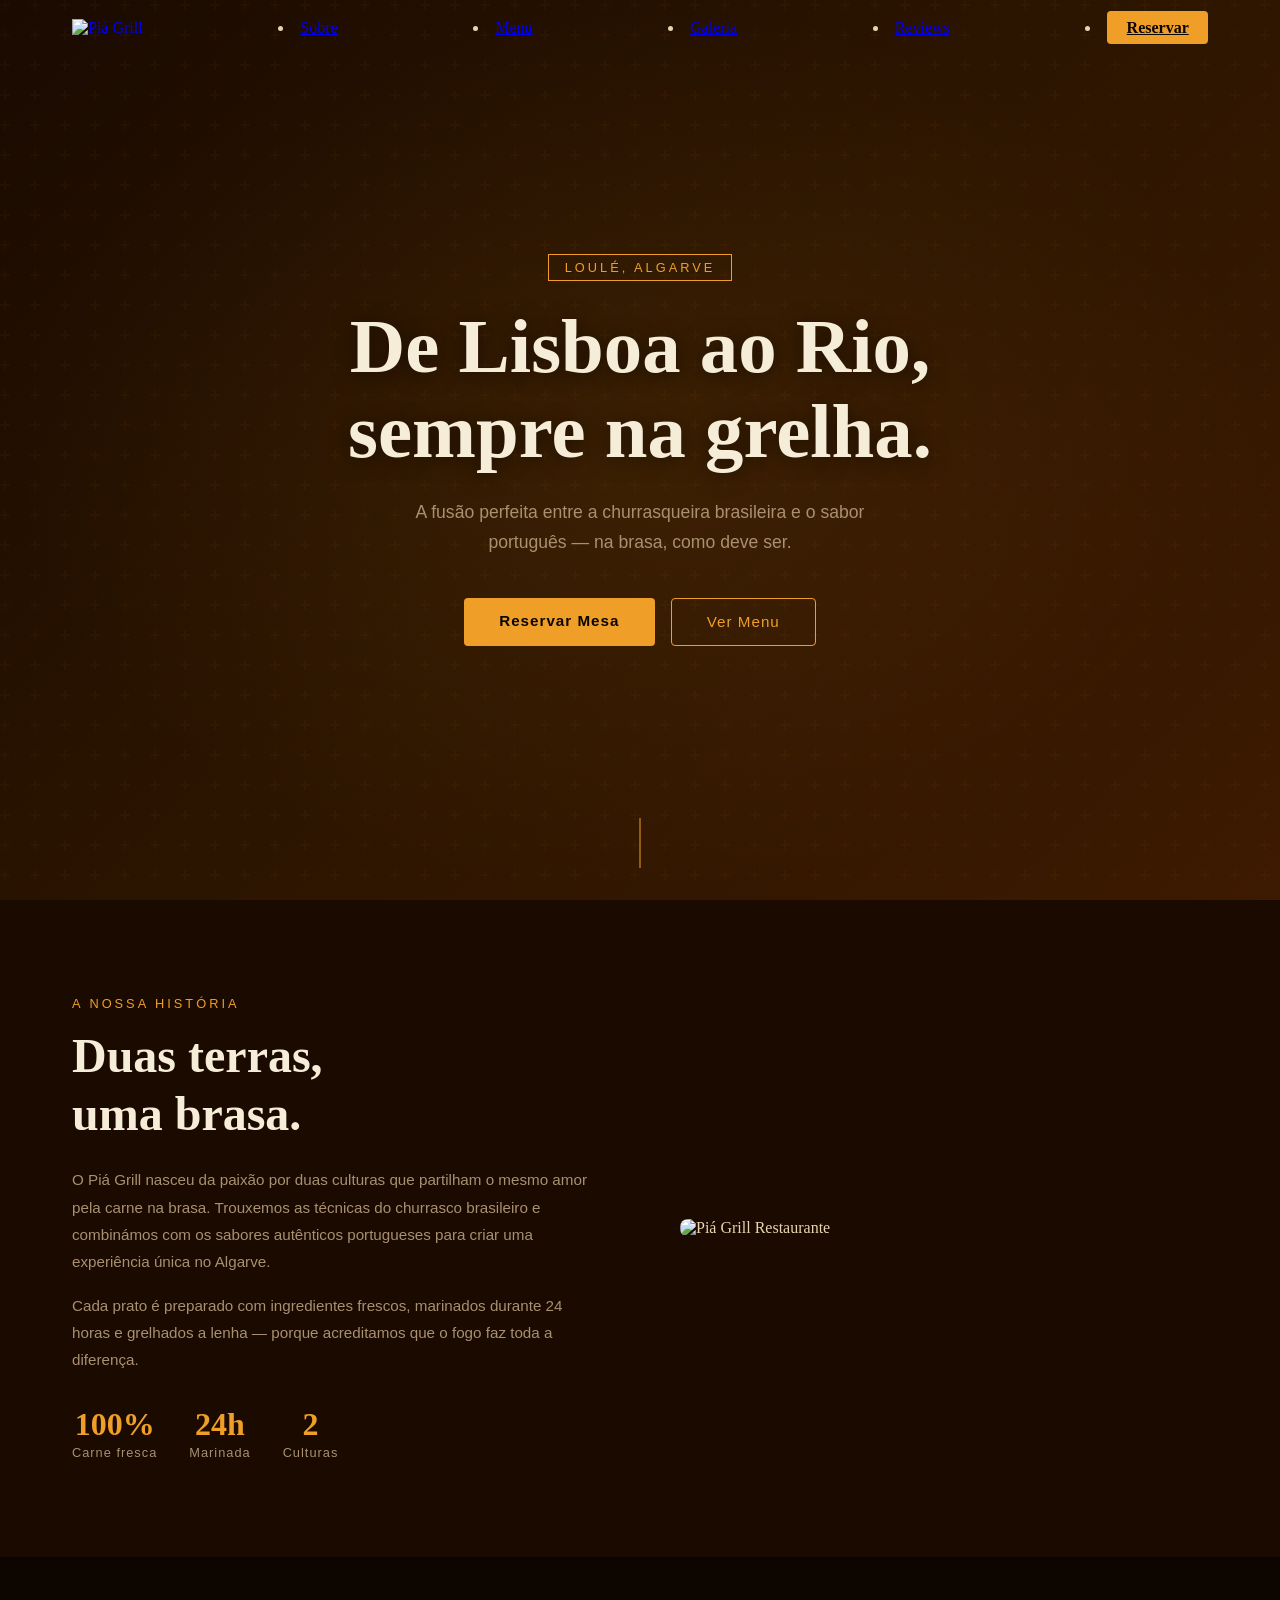
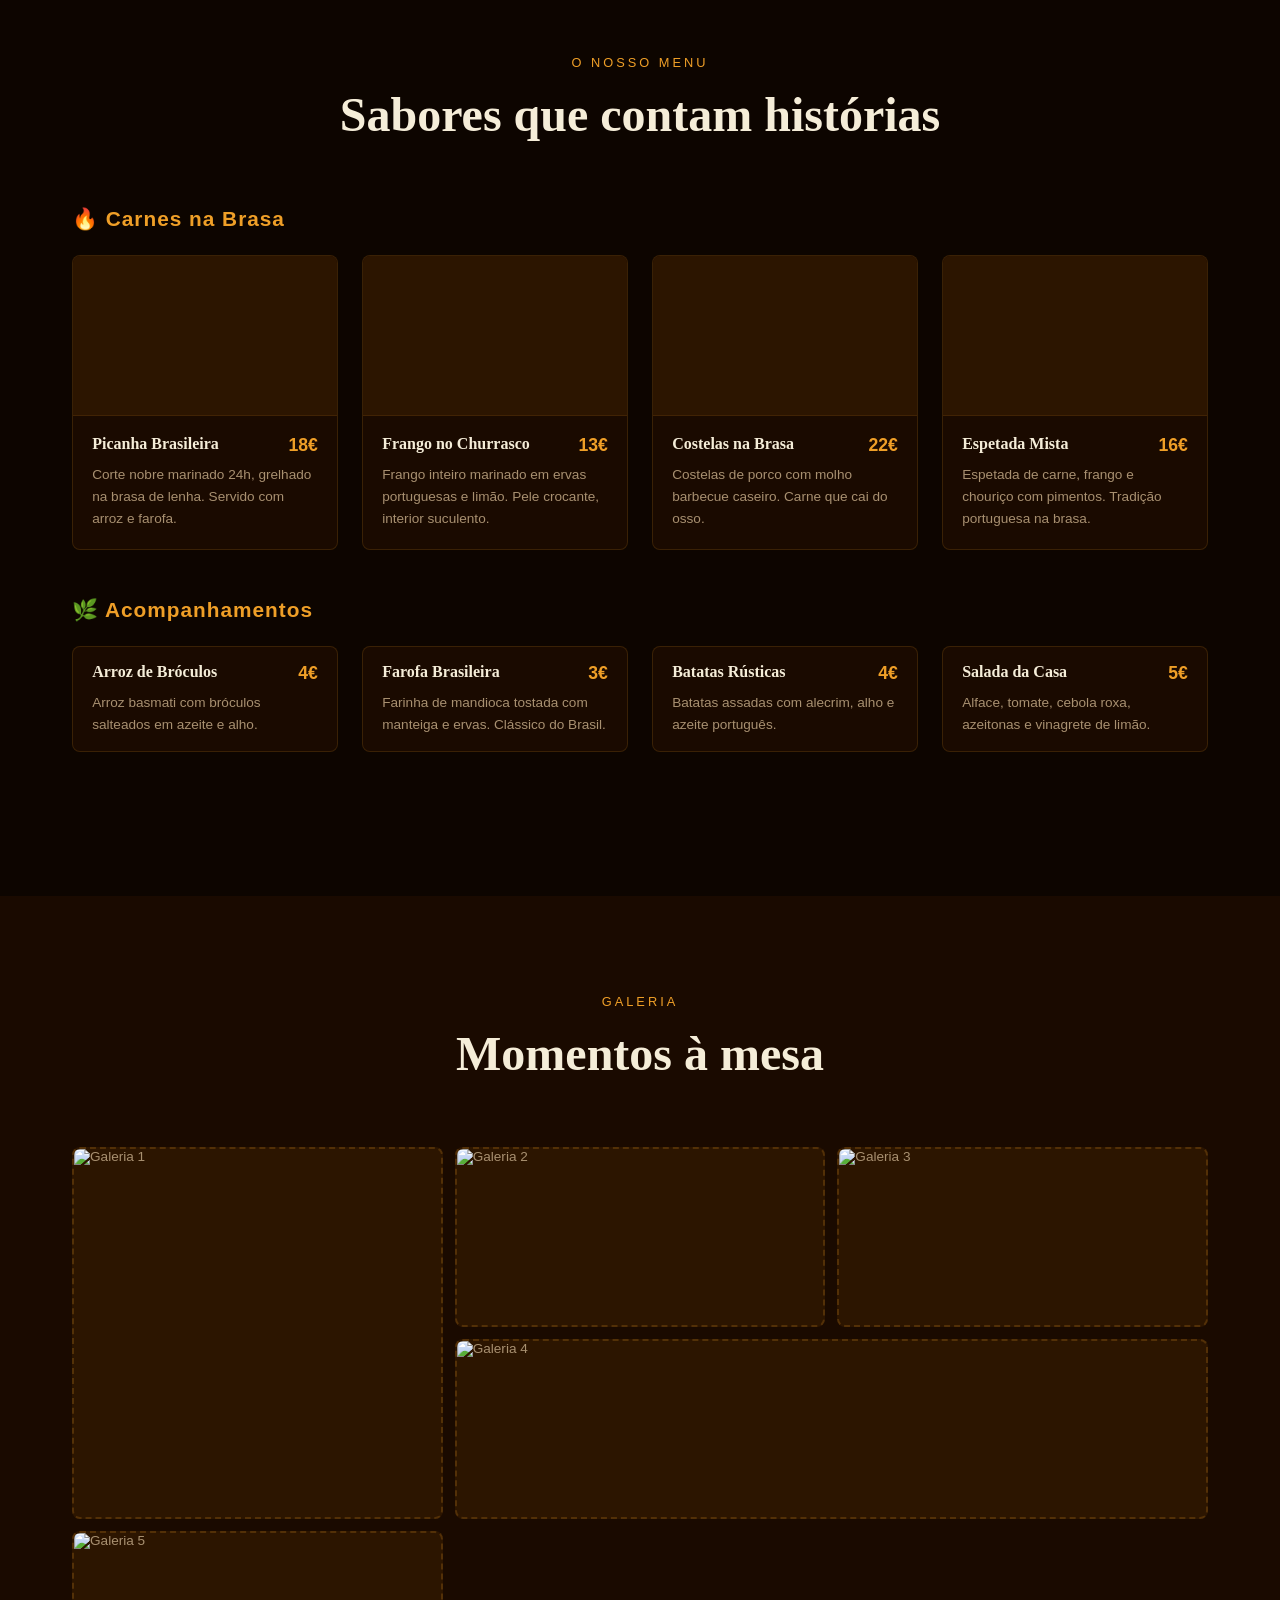
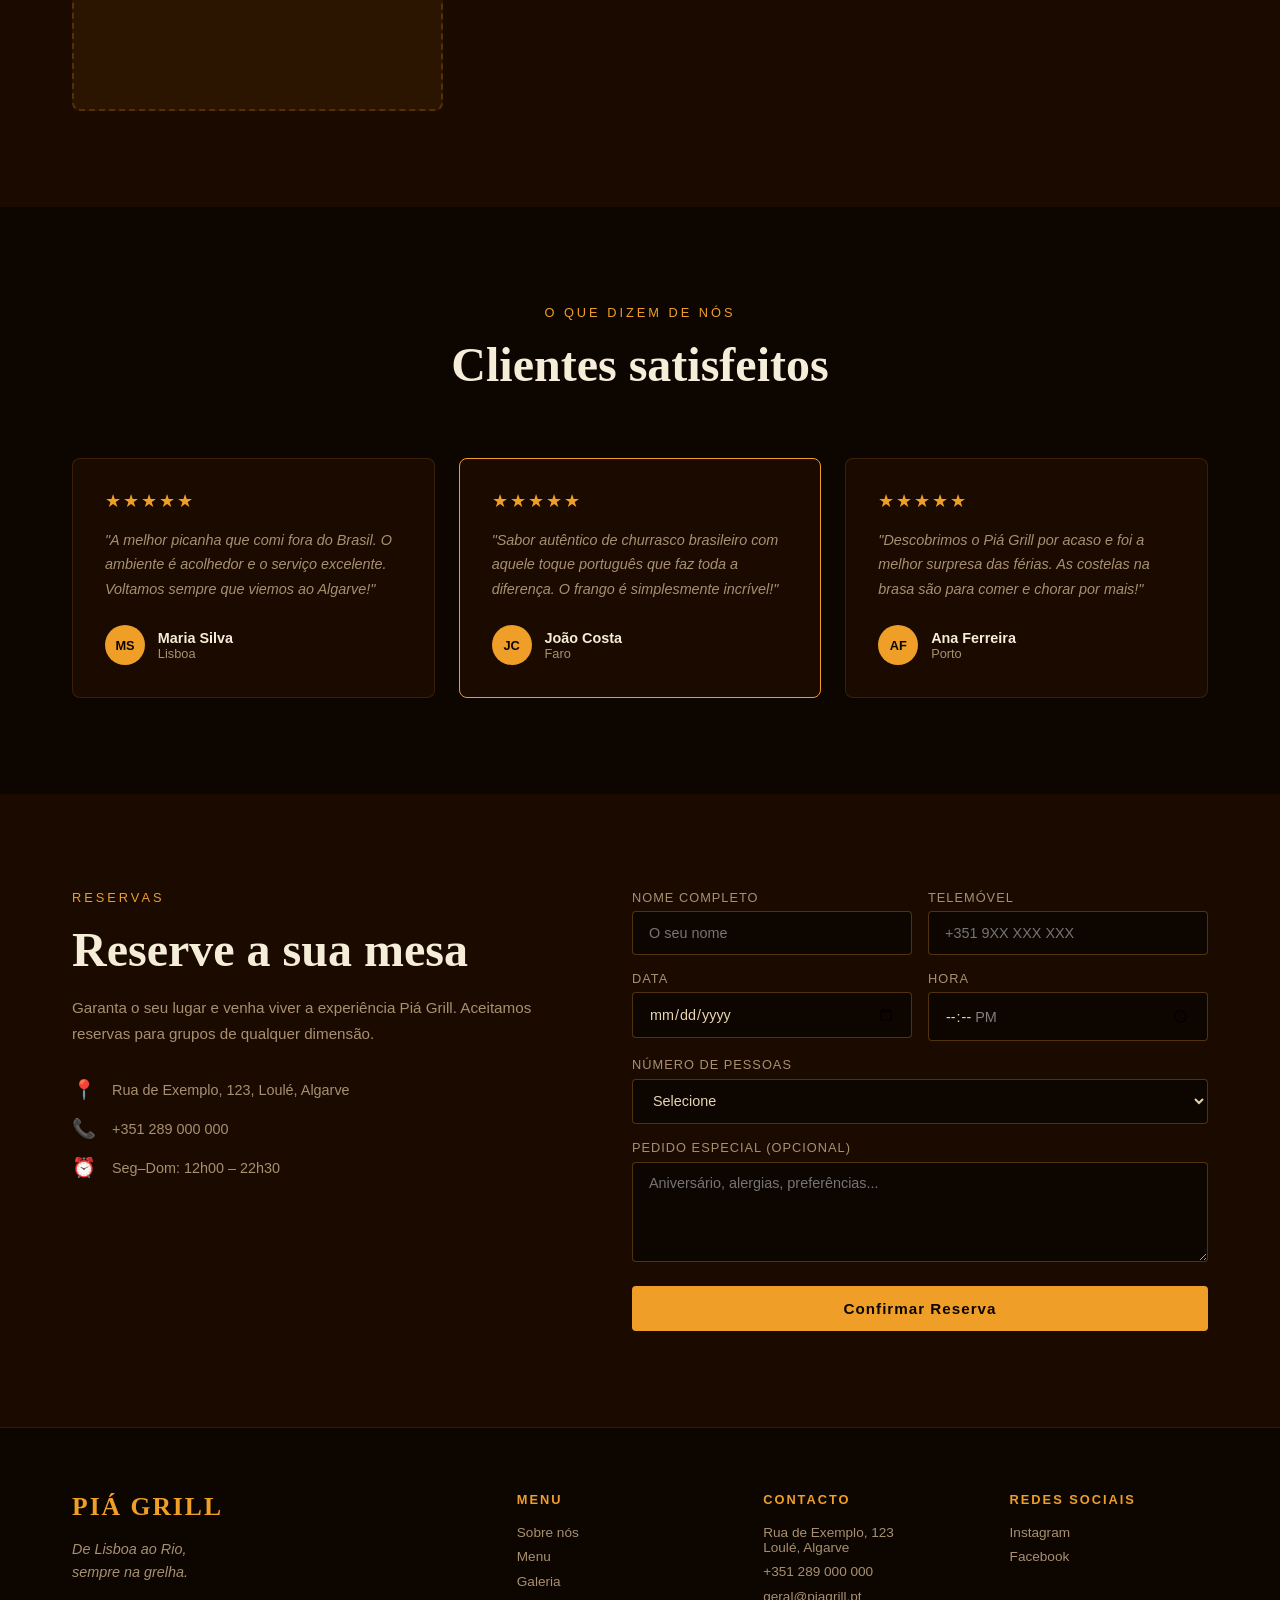
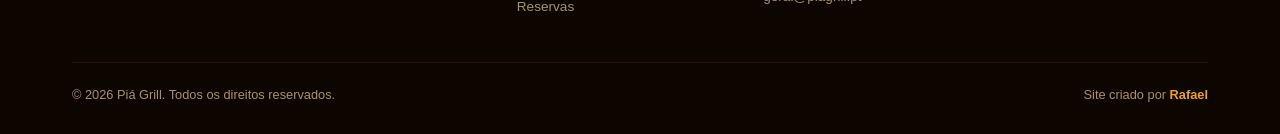
==== commit 9530beb3: "Add files via upload" ====
--- a/index.html
+++ b/index.html
@@ -11,8 +11,7 @@
 
 <nav id="navbar">
   <div class="nav-container">
-    <div class="logo">Piá Grill</div>
-    <ul class="nav-links">
+    <a href="#hero" style="text-decoration:none;"><img src="images/restaurante.png" alt="Piá Grill" style="height:55px;width:auto;"></a>
       <li><a href="#sobre">Sobre</a></li>
       <li><a href="#menu">Menu</a></li>
       <li><a href="#galeria">Galeria</a></li>
@@ -62,7 +61,7 @@
         </div>
       </div>
       <div class="sobre-img fade-in">
-        <img src="images/restaurante.jpg" alt="Piá Grill Restaurante" style="width:100%;aspect-ratio:4/5;object-fit:cover;border-radius:8px;">
+        <img src="images/restaurante.png" alt="Piá Grill Restaurante" style="width:100%;aspect-ratio:4/5;object-fit:cover;border-radius:8px;">
       </div>
     </div>
   </div>
@@ -170,11 +169,11 @@
       <h2>Momentos à mesa</h2>
     </div>
     <div class="galeria-grid fade-in">
-      <div class="gal-item tall" style="padding:0;overflow:hidden;"><img src="images/restaurante.jpg" alt="Galeria 1" style="width:100%;height:100%;object-fit:cover;"></div>
-      <div class="gal-item" style="padding:0;overflow:hidden;"><img src="images/restaurante.jpg" alt="Galeria 2" style="width:100%;height:100%;object-fit:cover;"></div>
-      <div class="gal-item" style="padding:0;overflow:hidden;"><img src="images/restaurante.jpg" alt="Galeria 3" style="width:100%;height:100%;object-fit:cover;"></div>
-      <div class="gal-item wide" style="padding:0;overflow:hidden;"><img src="images/restaurante.jpg" alt="Galeria 4" style="width:100%;height:100%;object-fit:cover;"></div>
-      <div class="gal-item" style="padding:0;overflow:hidden;"><img src="images/restaurante.jpg" alt="Galeria 5" style="width:100%;height:100%;object-fit:cover;"></div>
+      <div class="gal-item tall" style="padding:0;overflow:hidden;"><img src="images/restaurante.png" alt="Galeria 1" style="width:100%;height:100%;object-fit:cover;"></div>
+      <div class="gal-item" style="padding:0;overflow:hidden;"><img src="images/restaurante.png" alt="Galeria 2" style="width:100%;height:100%;object-fit:cover;"></div>
+      <div class="gal-item" style="padding:0;overflow:hidden;"><img src="images/restaurante.png" alt="Galeria 3" style="width:100%;height:100%;object-fit:cover;"></div>
+      <div class="gal-item wide" style="padding:0;overflow:hidden;"><img src="images/restaurante.png" alt="Galeria 4" style="width:100%;height:100%;object-fit:cover;"></div>
+      <div class="gal-item" style="padding:0;overflow:hidden;"><img src="images/restaurante.png" alt="Galeria 5" style="width:100%;height:100%;object-fit:cover;"></div>
     </div>
   </div>
 </section>
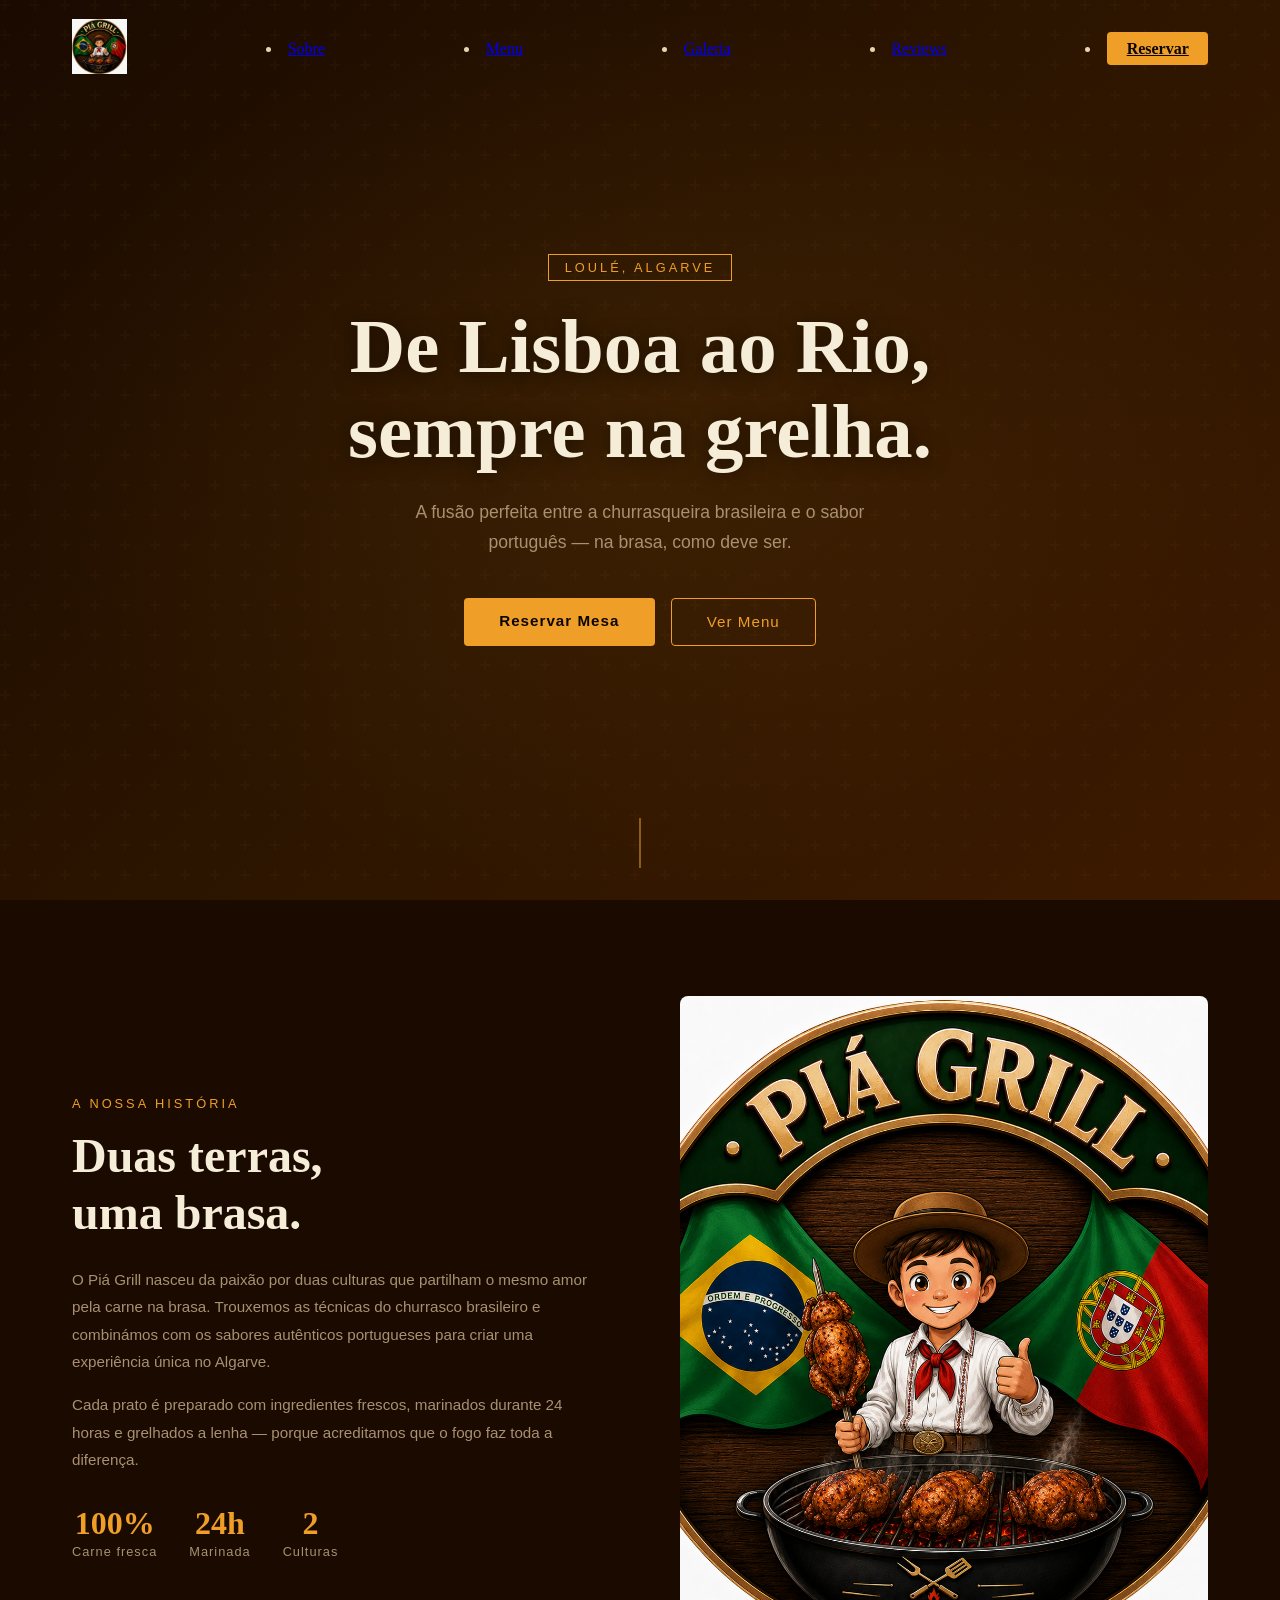
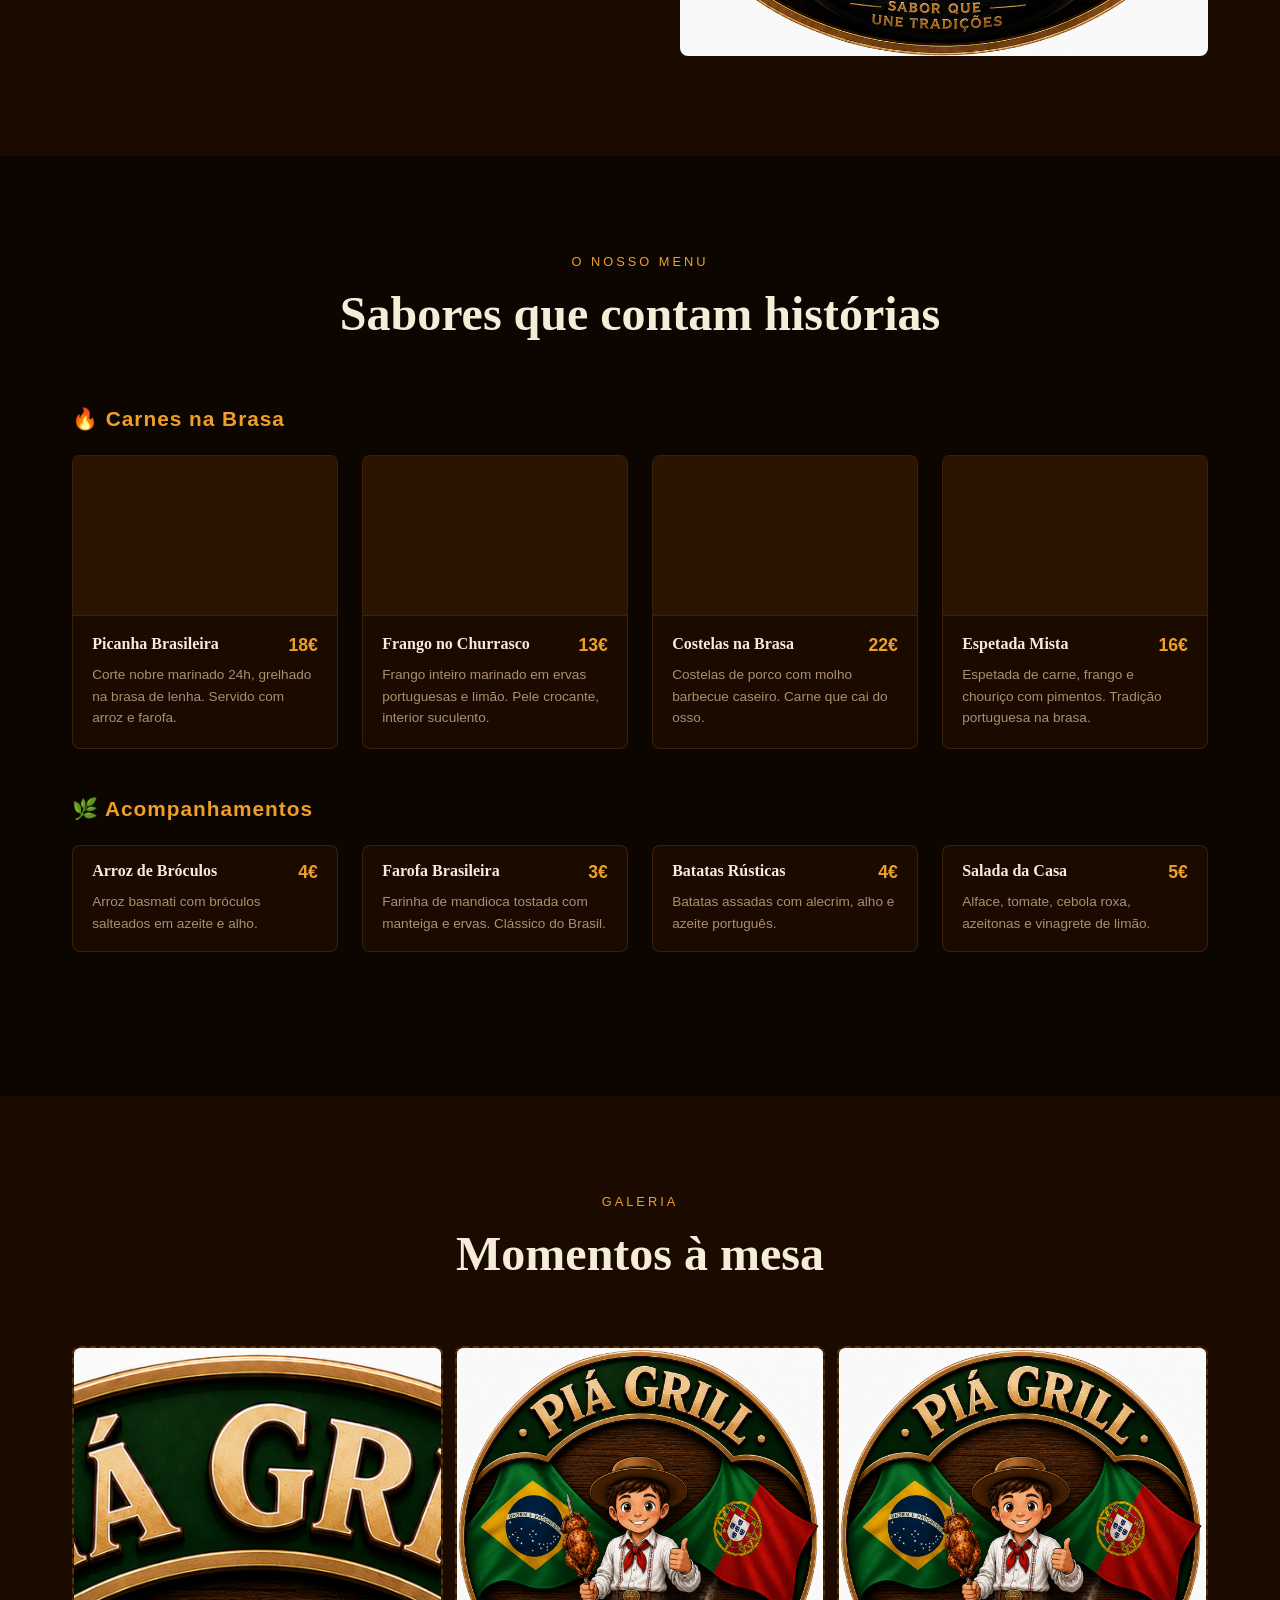
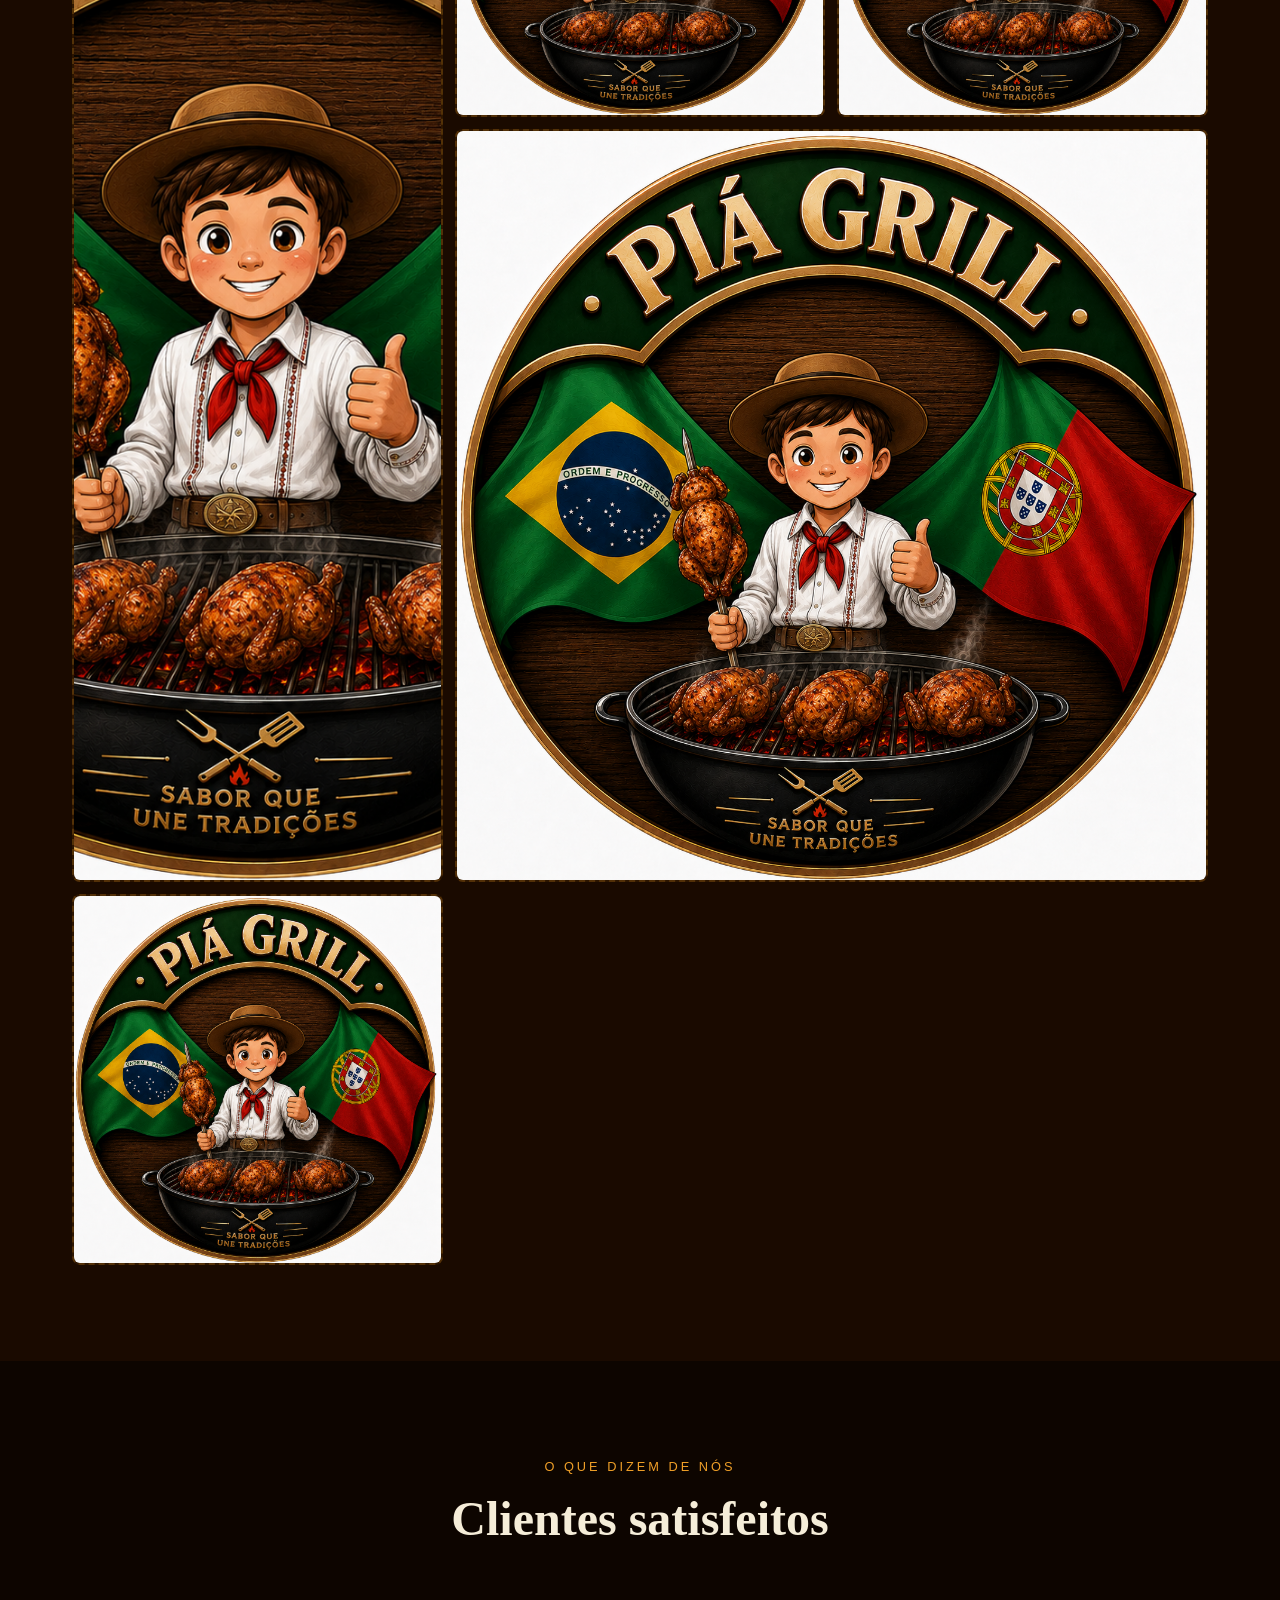
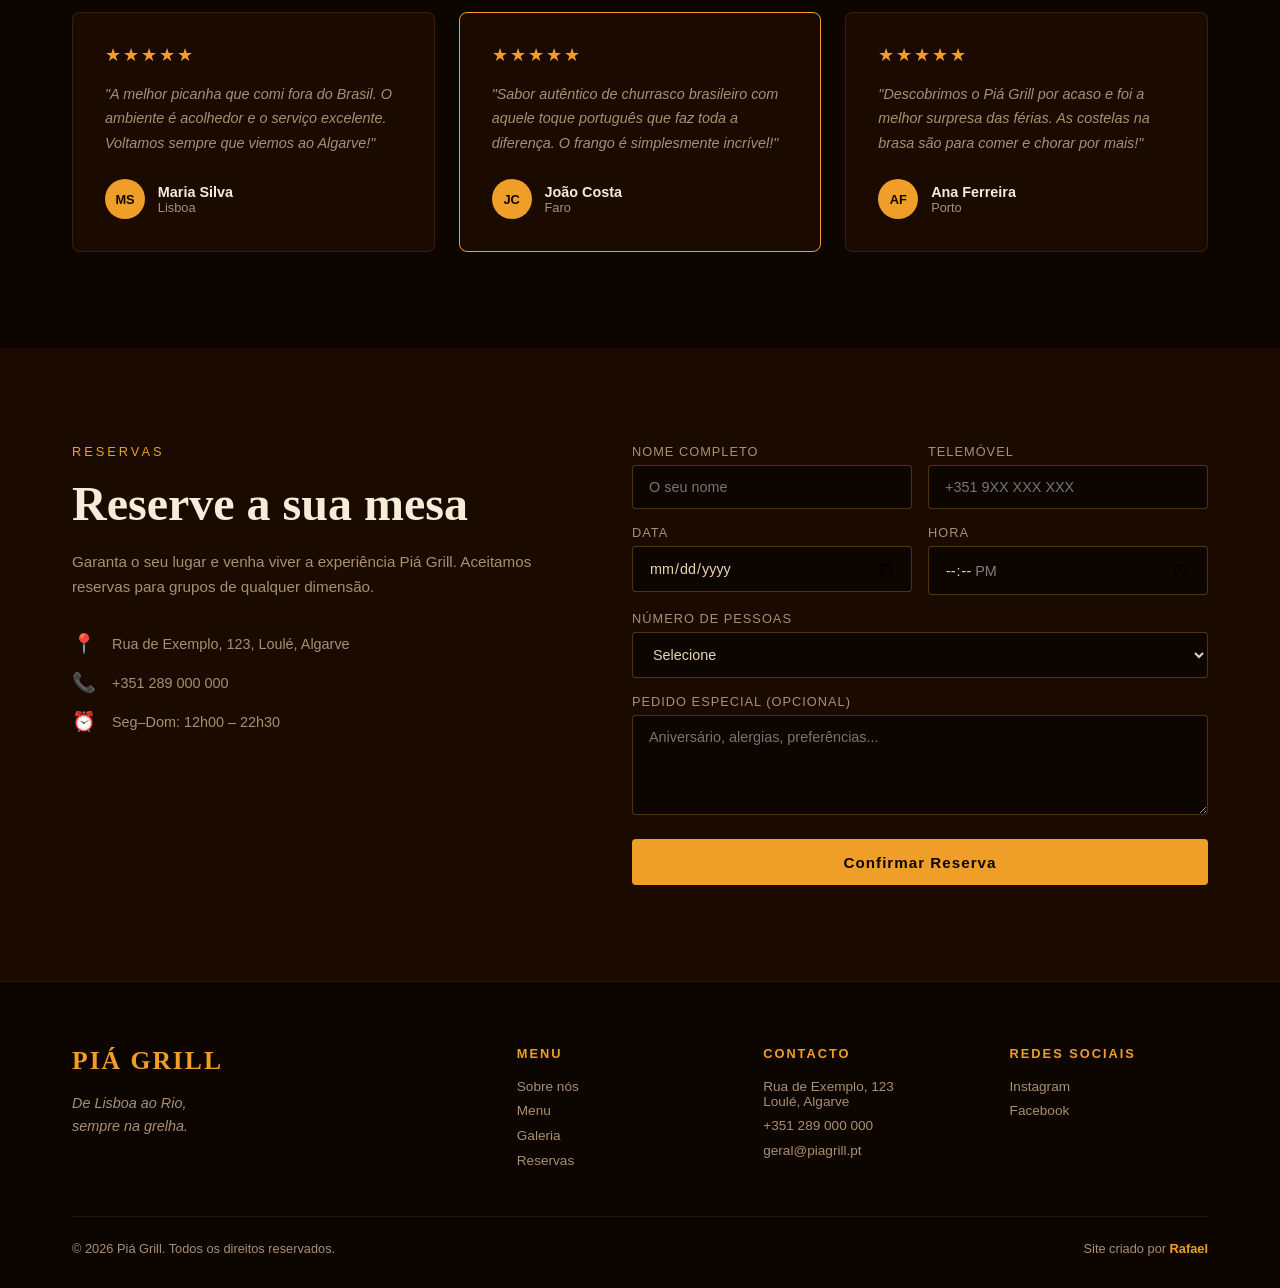
==== commit 36ce87a8: "Add files via upload" ====
--- a/index.html
+++ b/index.html
@@ -11,7 +11,7 @@
 
 <nav id="navbar">
   <div class="nav-container">
-    <a href="#hero" style="text-decoration:none;"><img src="images/restaurante.png" alt="Piá Grill" style="height:55px;width:auto;"></a>
+    <a href="#hero" style="text-decoration:none;"><img src="restaurante.png" alt="Piá Grill" style="height:55px;width:auto;"></a>
       <li><a href="#sobre">Sobre</a></li>
       <li><a href="#menu">Menu</a></li>
       <li><a href="#galeria">Galeria</a></li>
@@ -61,7 +61,7 @@
         </div>
       </div>
       <div class="sobre-img fade-in">
-        <img src="images/restaurante.png" alt="Piá Grill Restaurante" style="width:100%;aspect-ratio:4/5;object-fit:cover;border-radius:8px;">
+        <img src="restaurante.png" alt="Piá Grill Restaurante" style="width:100%;aspect-ratio:4/5;object-fit:cover;border-radius:8px;">
       </div>
     </div>
   </div>
@@ -169,11 +169,11 @@
       <h2>Momentos à mesa</h2>
     </div>
     <div class="galeria-grid fade-in">
-      <div class="gal-item tall" style="padding:0;overflow:hidden;"><img src="images/restaurante.png" alt="Galeria 1" style="width:100%;height:100%;object-fit:cover;"></div>
-      <div class="gal-item" style="padding:0;overflow:hidden;"><img src="images/restaurante.png" alt="Galeria 2" style="width:100%;height:100%;object-fit:cover;"></div>
-      <div class="gal-item" style="padding:0;overflow:hidden;"><img src="images/restaurante.png" alt="Galeria 3" style="width:100%;height:100%;object-fit:cover;"></div>
-      <div class="gal-item wide" style="padding:0;overflow:hidden;"><img src="images/restaurante.png" alt="Galeria 4" style="width:100%;height:100%;object-fit:cover;"></div>
-      <div class="gal-item" style="padding:0;overflow:hidden;"><img src="images/restaurante.png" alt="Galeria 5" style="width:100%;height:100%;object-fit:cover;"></div>
+      <div class="gal-item tall" style="padding:0;overflow:hidden;"><img src="restaurante.png" alt="Galeria 1" style="width:100%;height:100%;object-fit:cover;"></div>
+      <div class="gal-item" style="padding:0;overflow:hidden;"><img src="restaurante.png" alt="Galeria 2" style="width:100%;height:100%;object-fit:cover;"></div>
+      <div class="gal-item" style="padding:0;overflow:hidden;"><img src="restaurante.png" alt="Galeria 3" style="width:100%;height:100%;object-fit:cover;"></div>
+      <div class="gal-item wide" style="padding:0;overflow:hidden;"><img src="restaurante.png" alt="Galeria 4" style="width:100%;height:100%;object-fit:cover;"></div>
+      <div class="gal-item" style="padding:0;overflow:hidden;"><img src="restaurante.png" alt="Galeria 5" style="width:100%;height:100%;object-fit:cover;"></div>
     </div>
   </div>
 </section>
